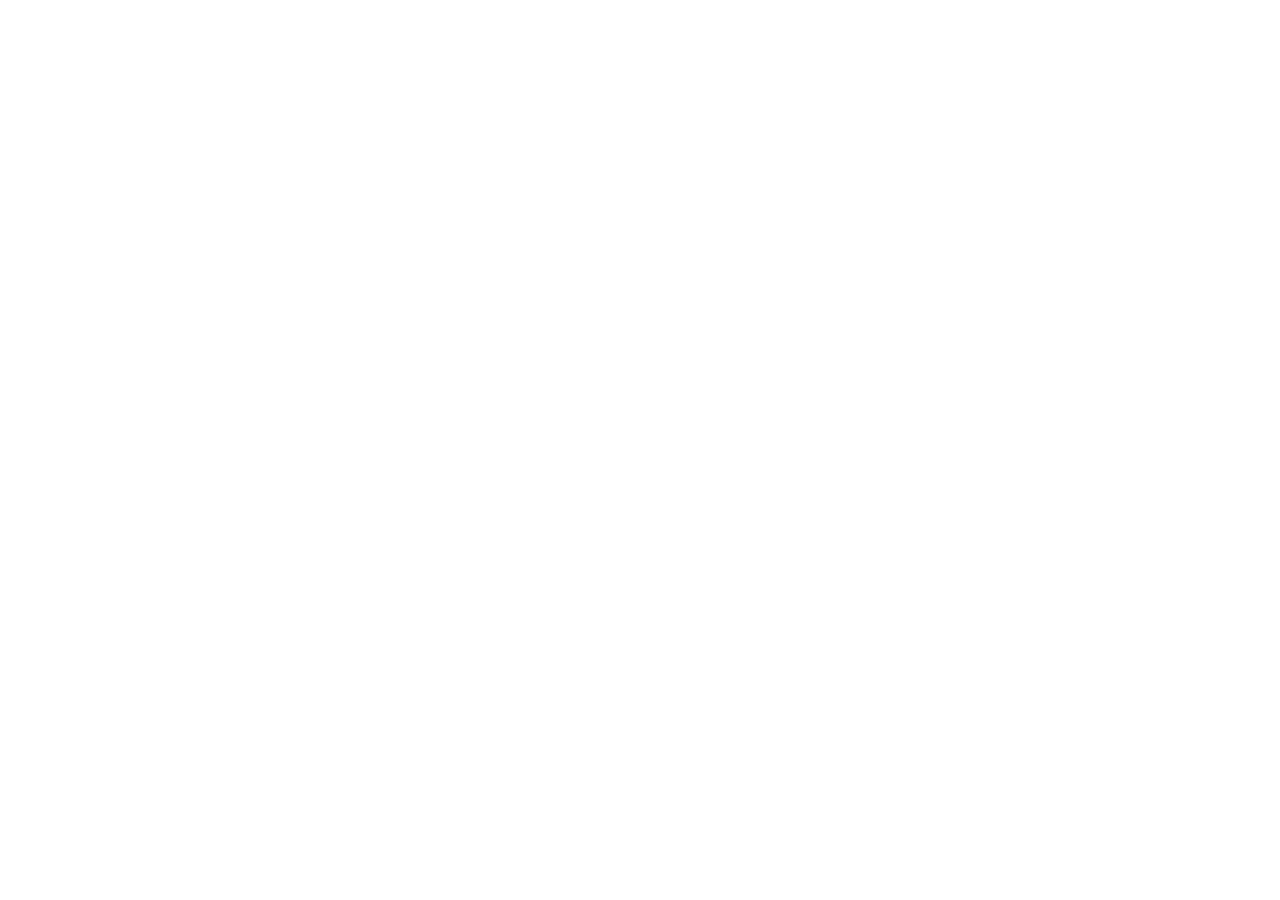
==== Basics/selectors.html @ 1b8cfef1 "Basic 01" ====
<!DOCTYPE html>
<html lang="en">
<head>
    <meta charset="UTF-8">
    <meta name="viewport" content="width=device-width, initial-scale=1.0">
    <title>Selectors</title>
</head>
<body>
    
</body>
</html>
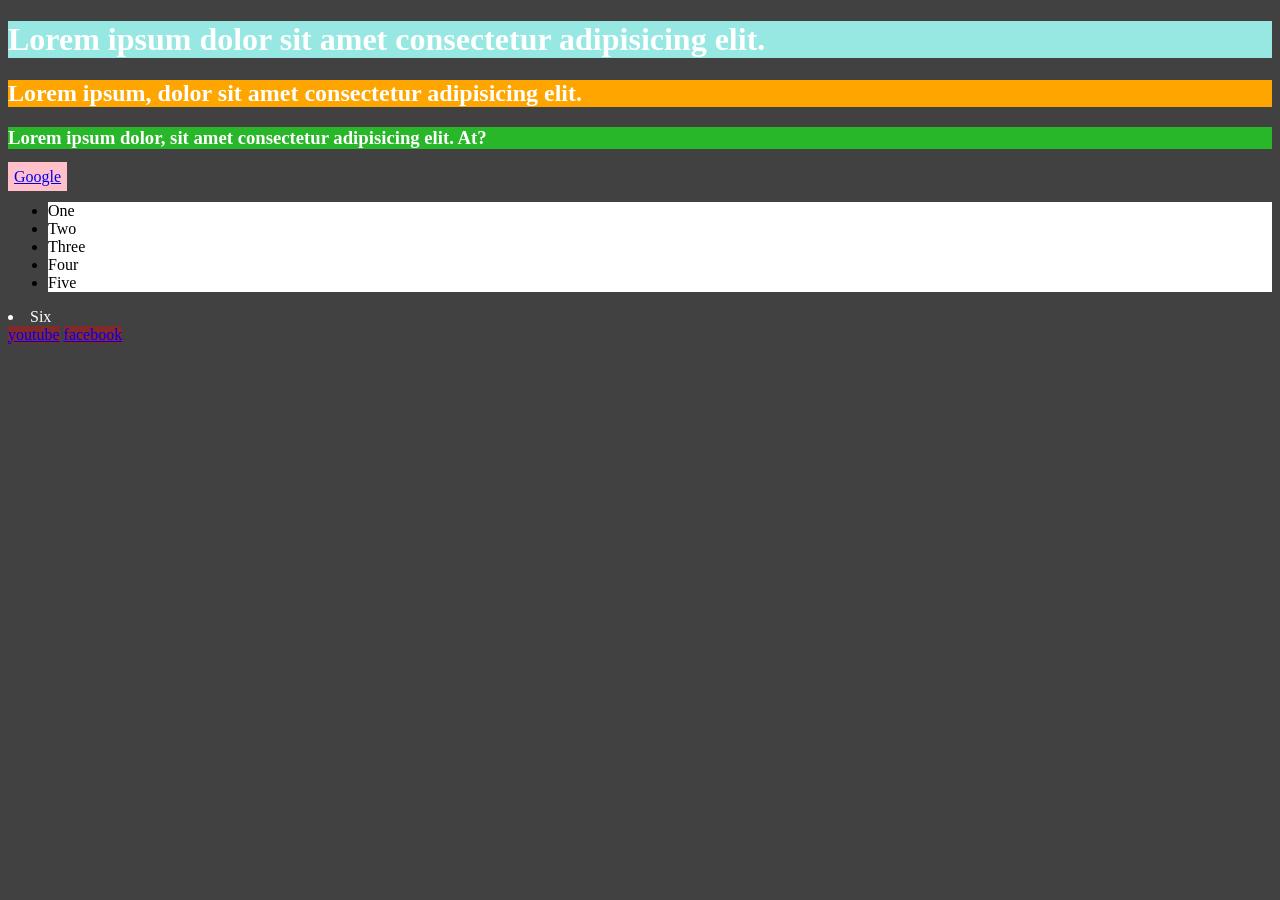
==== commit 2e16587d: "Selectors" ====
--- a/Basics/selectors.html
+++ b/Basics/selectors.html
@@ -4,8 +4,67 @@
     <meta charset="UTF-8">
     <meta name="viewport" content="width=device-width, initial-scale=1.0">
     <title>Selectors</title>
+    <style>
+
+        /* *{
+            margin: 0;
+            padding: 0;
+        } */
+
+        body{
+            background-color: #414141;
+            color: #ffffff;
+        }
+
+        .bg-orange{
+            background-color: orange;
+        }
+
+        #bg-green{
+            background-color: rgb(40, 183, 40);
+        }
+
+        /* Iski priority 'header > a' se zada hai  */
+        a[target= "_blank"]{
+            background-color: pink;
+            padding: 6px;
+        }
+
+        /* Class aur id ka zada prefrence hota hai isse */
+        h1,h2,h3{  
+            background-color: rgb(151, 232, 226);
+        }
+
+        ul li{
+            background-color: #fff;
+            color: #000;
+        }
+
+        header > a {
+            background-color: rgb(129, 42, 42);
+        }
+    </style>
 </head>
 <body>
     
+    <h1>Lorem ipsum dolor sit amet consectetur adipisicing elit.</h1>
+    <h2 class = "bg-orange">Lorem ipsum, dolor sit amet consectetur adipisicing elit.</h2>
+    <h3 id = "bg-green" class = "bg-orange">Lorem ipsum dolor, sit amet consectetur adipisicing elit. At?</h3>
+
+    <a href="https://www.google.com" target="_blank"> Google </a>
+
+    <ul>
+        <li>One</li>
+        <li>Two</li>
+        <li>Three</li>
+        <li>Four</li>
+        <li>Five</li>
+    </ul>
+    <li>Six</li> <!-- Dhyaan Se dekho ye highligh nahi ho raha hai  -->
+
+    <header>
+        <a href="https://www.youtube.com/" target="_parent">youtube</a>
+        <a href="https://www.facebook.com/" target="_parent">facebook</a>
+    </header>
 </body>
-</html>+</html> 
